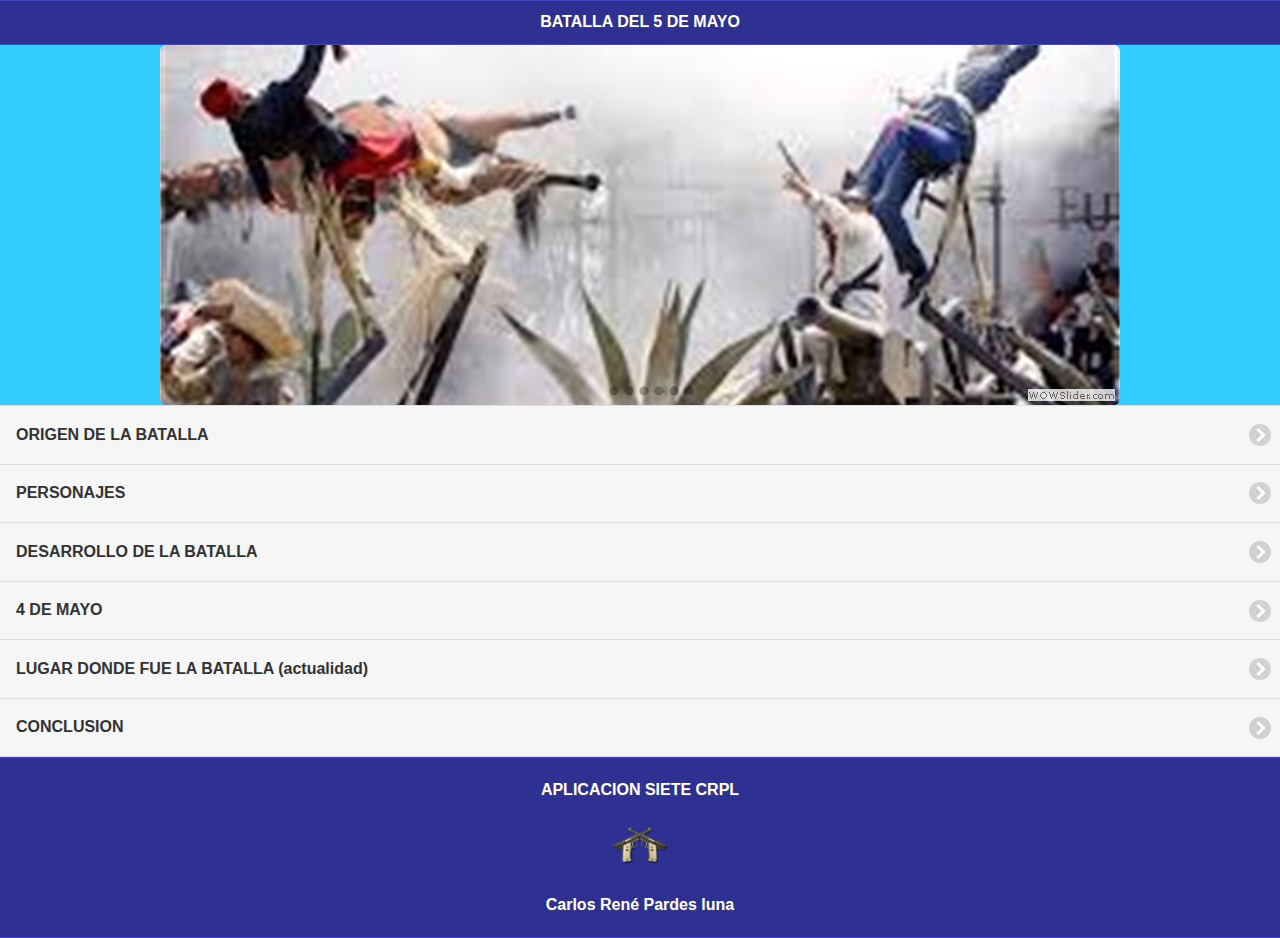
==== index.html @ 4c3b3a3d "aplicacion7" ====
<!doctype html>
<html>
<head>
<meta charset="utf-8">
<title>SEPTIMA APLICACION </title>
	<!-- Start WOWSlider.com HEAD section -->
	<link rel="stylesheet" type="text/css" href="visor/engine1/style.css" />
	<script type="text/javascript" src="visor/engine1/jquery.js"></script>
	<!-- End WOWSlider.com HEAD section -->
<!--grupo CSS-->
<link rel="stylesheet" href="css/theme5demayo.min.css" rel="stylesheet" type="text/css"/>
<link rel="stylesheet" href="css/jquery.mobile.icons-1.4.5.min.css"/>
<link rel="stylesheet" href="css/jquery.mobile.structure-1.4.5.min.css"/>
<style type="text/css">
</style>
<!--grupo JavaScript-->
<script src="js/jquery-1.11.2.min.js"></script>
<script src="js/jquery.mobile-1.4.5.min.js"></script>
<script src="js/acciones.js"></script>
<script src="acciones" type="text/javascript"></script>
<script type="text/javascript">

 
function MM_swapImgRestore() { //v3.0
  var i,x,a=document.MM_sr; for(i=0;a&&i<a.length&&(x=a[i])&&x.oSrc;i++) x.src=x.oSrc;
}
function MM_preloadImages() { //v3.0
  var d=document; if(d.images){ if(!d.MM_p) d.MM_p=new Array();
    var i,j=d.MM_p.length,a=MM_preloadImages.arguments; for(i=0; i<a.length; i++)
    if (a[i].indexOf("#")!=0){ d.MM_p[j]=new Image; d.MM_p[j++].src=a[i];}}
}

function MM_findObj(n, d) { //v4.01
  var p,i,x;  if(!d) d=document; if((p=n.indexOf("?"))>0&&parent.frames.length) {
    d=parent.frames[n.substring(p+1)].document; n=n.substring(0,p);}
  if(!(x=d[n])&&d.all) x=d.all[n]; for (i=0;!x&&i<d.forms.length;i++) x=d.forms[i][n];
  for(i=0;!x&&d.layers&&i<d.layers.length;i++) x=MM_findObj(n,d.layers[i].document);
  if(!x && d.getElementById) x=d.getElementById(n); return x;
}

function MM_swapImage() { //v3.0
  var i,j=0,x,a=MM_swapImage.arguments; document.MM_sr=new Array; for(i=0;i<(a.length-2);i+=3)
   if ((x=MM_findObj(a[i]))!=null){document.MM_sr[j++]=x; if(!x.oSrc) x.oSrc=x.src; x.src=a[i+2];}
}
</script>
</head>

<body onLoad="MM_preloadImages('imagenes/6.jpg','imagenes/1.jpg','imagenes/4mayo.jpg','imagenes/descarga (2).jpg')">



<div data-role="page" id="Principal" data-theme="a">
    <div data-role="header" data-add-back-btn="true" data-add-back-btn="Regresar" data-back-btn-theme="b">
    <h1>BATALLA DEL 5 DE MAYO </h1>
   </div>

<!--fgdfgdfgdfgdfghdfhgdfghdfgidhgdfgd-->
<!-- Start WOWSlider.com BODY section -->
	<div id="wowslider-container1">
	<div class="ws_images"><ul>
<li><img src="visor/data1/images/descarga_2.jpg" alt="descarga (2)" title="descarga (2)" id="wows1_0"/></li>
<li><img src="visor/data1/images/descarga_1.jpg" alt="descarga (1)" title="descarga (1)" id="wows1_1"/></li>
<li><img src="visor/data1/images/4may.jpg" alt="4may" title="4may" id="wows1_2"/></li>
<li><img src="visor/data1/images/4mayo.jpg" alt="4mayo" title="4mayo" id="wows1_3"/></li>
<li><img src="visor/data1/images/3.jpg" alt="3" title="3" id="wows1_4"/></li>
<li><img src="visor/data1/images/1.jpg" alt="1" title="1" id="wows1_5"/></li>
</ul></div>
<div class="ws_bullets"><div>
<a href="#" title="descarga (2)"><img src="visor/data1/tooltips/descarga_2.jpg" alt="descarga (2)"/>1</a>
<a href="#" title="descarga (1)"><img src="visor/data1/tooltips/descarga_1.jpg" alt="descarga (1)"/>2</a>
<a href="#" title="4may"><img src="visor/data1/tooltips/4may.jpg" alt="4may"/>3</a>
<a href="#" title="4mayo"><img src="visor/data1/tooltips/4mayo.jpg" alt="4mayo"/>4</a>
<a href="#" title="3"><img src="visor/data1/tooltips/3.jpg" alt="3"/>5</a>
<a href="#" title="1"><img src="visor/data1/tooltips/1.jpg" alt="1"/>6</a>
</div></div>
<span class="wsl"><a href="http://wowslider.com">HTML Code for Slideshow</a> by WOWSlider.com v4.8</span>
	<div class="ws_shadow"></div>
	</div>
	<script type="text/javascript" src="engine1/wowslider.js"></script>
	<script type="text/javascript" src="engine1/script.js"></script>
	<!-- End WOWSlider.com BODY section -->


<div>
   <ul data-role="listview" data-theme="b" class="ui-listview ui-group-theme-b">
   <li class="ui-first-child ui-last-child">
   <a href="#Pagina1" class="ui-btn ui-btn-icon-right ui-icon-carat-r">
   <h2>ORIGEN DE LA BATALLA </h2>
   </a>
   </li>
    <li class="ui-first-child ui-last-child">
   <a href="#Pagina2" class="ui-btn ui-btn-icon-right ui-icon-carat-r">
   <h2> PERSONAJES </h2>
   </a>
   </li>
     <li class="ui-first-child ui-last-child">
   <a href="#Pagina3" class="ui-btn ui-btn-icon-right ui-icon-carat-r">
   <h2> DESARROLLO DE LA BATALLA </h2>
   </a>
   </li>
   <li class="ui-first-child ui-last-child">
     <a href="#Pagina4" class="ui-btn ui-btn-icon-right ui-icon-carat-r">
     <h2>4 DE MAYO </h2>
     </a> 
      </li>   
   <li class="ui-first-child ui-last-child">
     <a href="#Pagina5" class="ui-btn ui-btn-icon-right ui-icon-carat-r">
     <h2>LUGAR DONDE FUE LA BATALLA (actualidad)</h2>
     </a> 
      </li>   
      <li class="ui-first-child ui-last-child">
     <a href="#Pagina6" class="ui-btn ui-btn-icon-right ui-icon-carat-r">
     <h2>CONCLUSION</h2>
     </a> 
      </li>   
   </ul>
  </div>
  <div data-role="footer" align="center" data-theme="a">
   <div>
   <h4> APLICACION SIETE CRPL</h4>
  <img src="res/android/mdpi.png" width="56" height="46">
   </div>
    <div>
    
    <h4>Carlos René Pardes luna</h4>
    </div>
    </div>
  </div>     
     <div data-role="page" id="Pagina1" data-add-back-btn="true" data-theme="a">
     <div data-role="header" data-add-back-btn="true" data-back-btn-text="Regresar" data-back-btn-theme="b">
     <h1>ORIGEN DE LA BATTALA </h1>
      </div>
       <div data-role="content" align="center">
       <div>
       <p>En 1862 las armadas de España, Inglaterra y Francia desembarcaron en Veracruz dispuestas a cobrar sus préstamos. Después de negociar con el representante de México España e Inglaterra se retiraron.</p>
       <p>Napoleón III, Emperador del Segundo Imperio Francés quería establecer una monarquía favorable para Francia, y asimismo, quería disolver el Gobierno Constitucional Mexicano.</p>
       <p>Las fuerzas francesas al mando del general Lorencez se componían de (7.000) siete mil soldados que salieron hacia la ciudad de México.</p>
       <p>El Presidente Juárez le dio la orden al General Ignacio Zaragoza de detener el avance de las fuerzas armadas francesas en los fuertes de Loreto y Guadalupe cerca de la ciudad de Puebla. Zaragoza contaba con sólo (2,000) dos mil hombres.</p>
       <p>El 5 de mayo de 1862, los cañones resonaron y los rifles dispararon y más de (1,000) mil soldados franceses cayeron muertos. Los mexicanos habían ganado la batalla, pero no la guerra. Sin embargo, esta fecha es la que simboliza el valor mexicano ante una armada tan formidable.</p>
       <p>Derrotadas en la batalla de Puebla, se refugiaron en Orizaba mientras esperaban refuerzos para proseguir la ofensiva. Mientras tanto, Luis Bonaparte, el ambicioso sobrino de Napoleón I, se alió con grupos de conservadores mexicanos para imponer un rey europeo en el país.</p>
       <p>Para junio de 1864, Maximiliano de Habsburgo y su esposa Carlota (austriacos) llegaron a la ciudad de México para tomar posesión del recién formado Imperio Mexicano y fueron coronados como el Emperador y la Emperatriz de México.</p>
       <p>Los republicanos, al mando de Benito Juárez, no aceptaron la intervención extranjera. Se refugiaron en el norte del país y les pidieron ayuda a los californianos y a otras sociedades mexicano-norteamericanas con financiamiento y voluntarios para la lucha.</p>
       <p>Estados Unidos al término de su guerra civil, presionó a Francia para que se retiraran. El retiro de las fuerzas francesas en 1867 fue obligado. Maximiliano, indefenso, tuvo que recurrir a sus antiguos aliados conservadores, los generales Miramón y Mejía, pero ya era demasiado tarde.</p>
       <p>Derrotados en Querétaro, fueron fusilados en el cerro de las Campanas.</p>
       <p><a href="#" onMouseOut="MM_swapImgRestore()" onMouseOver="MM_swapImage('Image11','','imagenes/6.jpg',1)"><img src="imagenes/2.jpg" width="161" height="90" id="Image11"></a></p>
       <a href="http://nenewsroom.com/resea-de-la-batalla-de-puebla-de-mayo-p1968-81.htm" > Dar clic aqui para mas informacion </a>
       </div>
       </div>
        <div data-role="footer" align="center" data-theme="a" data-position="fixed">
   <div>
   <h4> APLICACION SIETE CRPL</h4>
  <img src="res/android/mdpi.png" width="56" height="46">
       </div>
       </div>
       </div>
       
       <div data-role="page" id="Pagina2" data-add-back-btn="true" data-theme="a">
     <div data-role="header" data-add-back-btn="true" data-back-btn-text="Regresar" data-back-btn-theme="b">
     <h1>PERSONAJES</h1>
      </div>
       <div data-role="content" align="center">
       <div>
       
        <div data-role="main" class="ui-content">
   <div data-role="collapsible" data-content-theme="false">
     <h1> Ignacio Zaragoza </h1>
   <div>
      <p>Ignacio Zaragoza Seguin (24 de marzo de 1829-8 de septiembre de 1862) fue un militar mexicano reconocido como el héroe de la Batalla de Puebla, que tuvo lugar el 5 de mayo de 1862. Ignacio Zaragoza nació en el poblado de La Bahía del Espíritu Santo, en el estado de Coahuila y Texas, hoy Goliad. Fue el segundo hijo de Miguel Zaragoza Valdés, de Veracruz, y María de Jesús Seguin Martínez, de San Antonio de Béxar, esta última pariente de Juan José Erasmo Seguin. Cuando los rebeldes texanos, apoyados por los Estados Unidos de América, ganaron la Guerra de independencia de Texas, Miguel Zaragoza, que era soldado de infantería, se mudó con su familia desde la ciudad Presidio de La Bahía de Espíritu Santo (hoy Goliad, Texas), donde había nacido su hijo Ignacio, a la ciudad de Matamoros en 1834, y posteriormente, en 1844, a la ciudad de Monterrey, donde Ignacio entró al seminario, estudios que abandonó en 1846, convencido de que no tenía vocación sacerdotal.        </p>
      <p><img src="imagenes/Ignacio.png" width="92" height="102" alt="Ignacio Zaragoza"></p>

   <br>
   </div>
   <div></div>
   </div>
   </div>
   
    <div data-role="main" class="ui-content">
   <div data-role="collapsible" data-content-theme="false">
     <h1> Porfirio Diaz</h1>
   <div>
      <p> José de la Cruz Porfirio Díaz Mori Oaxaca de Juárez Oaxaca 15 de septiembre  de París ,Francia,2 de julio de 1915) fue un  militar mexicano,a que ejerció el cargo de presidente de México en siete ocasiones; la primera, del 24 de noviembre  de 1876 al 6 de diciembre de 1876(después del triunfo de la Revolución de Tuxtepec , ocupando el cargo de forma interina); y la segunda vez, del 17 de febrero 1877 al 5 de mayo de. Nuevamente, ocupó el cargo de forma interina del  5 de mayo 1877 al 30 de noviembre de 1880(después de haber sido elegido Presidente). Y posteriormente, desempeñó la presidencia durante los periodos: </p>
      <p>Antes de asumir la presidencia fue un militar destacado, quién brilló por su participación en la Segunda Intervención Francesa en México. Combatió en la Batalla de Puebla, el Sitio de Puebla, la  y en la Batalla de la Carbonera. Resaltaron sus acciones militares en el estado de Oaxaca, en donde organizó guerrillas contra los franceses. Porfirio Díaz, el 2 de abril de 1867, tomó Puebla, y el 15 de junio, recuperó para las tropas republicanas la Ciudad de México.</p>
      <p>Tomó armas contra el gobierno federal, en dos ocasiones, la primera contra Benito Juárez con el Plan de la Noria, y, posteriormente, contra , elaborando el . Tras el triunfo del segundo plan, Díaz asumió la presidencia.</p>
      <p><img src="imagenes/Porfirio.jpg" width="127" height="113" alt="Ignacio Zaragoza"></p>

   <br>
   </div>
   <div></div>
   </div>
   </div>
   
    <div data-role="main" class="ui-content">
   <div data-role="collapsible" data-content-theme="false">
     <h1>Benito Juárez   </h1>
     <div>
       <p>Benito Pablo Juárez García (San Pablo Guelatao,Oaxaca,21 de marzo de1806 – Ciudad de Mexico ,18 de julio de1872) fue un abogado  ypolitico mexicano, de origen indigena (de la etnia zapoteca), presidente de Mexico en varias ocasiones, del 18 de diciembre de 1857 al 18 de julio de 1872.Se le conoce como el «Benemérito de las Américas». Es célebre su frase: «Entre los individuos, como entre las naciones,"El respeto al derecho ajeno es la paz&quot;.</p>
       <p>Benito Juárez vivió una de las épocas más importantes y difíciles de Mexico, considerada por muchos historiadores como la consolidación de la nación como república. Juárez marcó un parteaguas en la historia nacional, y fue protagonista de primer nivel de esta época. Su biografía durante los años que ocupó la presidencia es una parte sobresaliente de la historia de México.</p>
      <p><img src="imagenes/Benito.png" width="94" height="107" alt="Ignacio Zaragoza"></p>

   <br>
 </div>
   <div></div>
   </div>
   </div>
   
    <div data-role="main" class="ui-content">
   <div data-role="collapsible" data-content-theme="false">
     <h1> Miguel Negrete   </h1>
     <div>
       <p> Miguel Negrete Novoa  (Tepeaca,Puebla,8 de mayo 1824-Ciudad de México,5 de enero  fue un  militar mexicano, participó durante las guerras civiles del siglo XIX, así como durante las intervenciones de Estados Unidos y Francia. Fue ministro de Guerra durante la presidencia de Benito Juárez.</p>
      <p><img src="imagenes/Miguel.jpg" width="104" height="131" alt="Ignacio Zaragoza"></p>

   <br>
 </div>
   <div></div>
   </div>
   </div>
   
 
       </div>
       </div>
        <div data-role="footer" align="center" data-theme="a" data-position="fixed">
   <div>
   <h4> APLICACION SIETE CRPL</h4>
  <img src="res/android/mdpi.png" width="56" height="46">
       </div>
       </div>
       </div>
       
<div data-role="page" id="Pagina3" data-add-back-btn="true" data-theme="a">
     <div data-role="header" data-add-back-btn="true" data-back-btn-text="Regresar" data-back-btn-theme="b">
     <h1> DESARROLLO DE LA BATALLA </h1>
      </div>
       <div data-role="content" align="center">
       <div>
     <p>El 5 de Mayo se conmemora la Batalla de Puebla. Fue la primera vez que el Ejército Mexicano pudo derrotar a una potencia extranjera que estaba mejor preparada. La batalla tuvo lugar en ciudad de Puebla de Zaragoza el 5 de mayo de 1862, entre los ejércitos de México y Francia.</p>
     <p>A consecuencia de la Guerra de Reforma (1857 al 1962), México estaba  financieramente en ruinas, por lo que el Gobierno conservador decidió solicitar préstamos en efectivo a banqueros europeos, a cambio de bonos públicos para solventar los gastos del conflicto armado.</p>
     <p>El presidente Benito Juárez declaró el 17 de julio de 1861, una moratoria de dos años en el pago de deudas a prestamistas extranjeros. Posteriormente, en octubre de ese mismo año, Francia, Inglaterra y España acordaron intervenir la República para exigir el pago de sus deudas.</p>
     <a href="imagenes/4.jpg" onMouseOut="MM_swapImgRestore()" onMouseOver="MM_swapImage('Image11','','imagenes/1.jpg',1)"><img src="imagenes/5.jpg" width="126" height="98" id="Image"></a><br>
</p>
    </div>
   <div>
   </div>
   </div>
   </div>
   
 
       </div>
       </div>
       <div data-role="footer" align="center" data-theme="a" data-position="fixed">
   <div>
   <h4> APLICACION SIETE CRPL</h4>
  <img src="res/android/mdpi.png" width="56" height="46">
       </div>
       </div>
       </div>
      
          <div data-role="page" id="Pagina4" data-add-back-btn="true" data-theme="a">
     <div data-role="header" data-add-back-btn="true" data-back-btn-text="Regresar" data-back-btn-theme="b">
     <h1> 4 DE MAYO </h1>
      </div>
       <div data-role="content" align="center">
       <div>
       <p>La <strong>Batalla de Atlixco</strong> tuvo lugar el 4 de mayo de 1862  en las inmediaciones de laHacienda de las Traperas en Atlixco en el estado de Puebla,México, entre elementos del ejército mexicano de la república, al mando de los generales  y Tomás O'Horan contra las tropas al servicio del Segundo Imperio Mexicano comandadas por el general José María Cobos y de Leonardo Márquez, compuesta de soldados conservadores mexicanos en apoyo de envío de refuerzos para llevar a cabo la Batalla de Puebla, durante la Segunda Intervención Francesa en México.</p>
       <p>Esta batalla culminó con una victoria republicana y debido a esto el grupo conservador de Márquez no pudo lograr su objetivo de auxiliar a las tropas francesas del Conde de Lorencez en la batalla de Puebla</p>
       <p><a href="#" onMouseOut="MM_swapImgRestore()" onMouseOver="MM_swapImage('Image10','','imagenes/4mayo.jpg',1)"><img src="imagenes/4may.jpg" width="133" height="98" id="Image10"></a></p>

       </div>
       </div>
       <div data-role="footer" align="center" data-theme="a" data-position="fixed">
   <div>
   <h4> APLICACION SIETE CRPL</h4>
  <img src="res/android/mdpi.png" width="56" height="46">
       </div>
       </div>
       </div>
       
<div data-role="page" id="Pagina5" data-add-back-btn="true" data-theme="a">
     <div data-role="header" data-add-back-btn="true" data-back-btn-text="Regresar" data-back-btn-theme="b">
     <h1>LUGAR DONDE FUE LA BATALLA(actualidad)</h1>
      </div>
       <div data-role="content" align="center">
       <div>
     <p>El Museo de la No Intervención "Fuerte de Loreto"> fue inaugurado en 1972 en una fortaleza construida en el siglo XVIII y sede de la batalla del 5 de mayo de 1862 entre los ejércitos mexicano y francés. El recinto se ha destacado por difundir el nacionalismo, la identidad y el orgullo mexicanos. <br>
       <br>
       El recorrido se inicia con una vista del área de banderas, antes de ingresar a las salas históricas, con temas como la Reforma, los antecedentes de la invasión francesa, la intervención, los ejércitos participantes en esa guerra y el general Ignacio Zaragoza, que comandó a las tropas mexicanas. <br>
       <br>
       En otra sala se explican hechos relacionados con la batalla de Puebla, en especial en la zona de los fuertes. El recorrido histórico continúa en la sala del imperio y la oposición juarista a éste; la llegada de Juárez al poder, la restauración de la República y la conformación de la nación. <br>
       <br>
       El acervo se compone de objetos históricos del siglo XIX, como armas, banderas, documentos, óleos, artículos personales y vestimenta militar, que abarcan desde la consumación de la Independencia hasta la restauración de la República. No se deben pasar por alto las cartas del presidente Benito Juárez al general Ignacio Zaragoza, previas y posteriores a la famosa batalla, así como las pinturas de los generales que participaron en la misma y las estrategias militares empleadas en la derrota del ejército francés.<br>
       <img src="imagenes/fuerte.jpg" width="137" height="90"></p>
     <p><img src="imagenes/fuertesde.jpg" width="145" height="97"><br>
     </p>
     <br>
     <p><br>
     </p>
       </div>
       </div>
        <div data-role="footer" align="center" data-theme="a" data-position="fixed">
   <div>
   <h4> APLICACION SIETE CRPL</h4>
  <img src="res/android/mdpi.png" width="56" height="46">
       </div>
       </div>
       </div>
          
        <div data-role="page" id="Pagina6" data-add-back-btn="true" data-theme="a">
     <div data-role="header" data-add-back-btn="true" data-back-btn-text="Regresar" data-back-btn-theme="b">
     <h1>CONCLUSION </h1>
      </div>
       <div data-role="content" align="center">
       <div>
       <p>Casi un mes después, el 15 de julio, el presidente Benito Juárez regresó a la capital, y los mexicanos finalmente tomaron su país de nuevo. Como el historiador mexicano famoso y filósofo, Justo Sierra, dijo que desde un punto de vista puramente militar, la batalla no es gran cosa. Sin embargo, escribió Sierra, &ldquo;sus resultados morales y políticos eran inconmensurables. La nación entera estaba encantado con entusiasmo. Sin duda, ningún mexicano, cualquiera que sea su partido, fue abatido por la victoria.&rdquo;.       En cuanto a la lucha de siete años de México para recuperar su soberanía, Sierra escribió: &ldquo;México redimió su independencia … y ganó para sí un lugar seguro en la historia.&rdquo;</p>
  
<iframe width="560" height="315" src="https://www.youtube.com/embed/Aq30NfM-Nkc" frameborder="0" allowfullscreen></iframe>
       </div>
       </div>
       <div data-role="footer" align="center" data-theme="a" data-position="fixed">
   <div>
   <h4> APLICACION SIETE CRPL</h4>
  <img src="res/android/mdpi.png" width="56" height="46">
       </div>
       </div>
       </div>
       
       
</body>
</html>
---- visor/engine1/style.css ----
/*
 *	generated by WOW Slider 4.8
 *	template Fresh
 */
@import url(http://fonts.googleapis.com/css?family=Open+Sans&subset=latin,cyrillic,latin-ext);
#wowslider-container1 { 
	zoom: 1; 
	position: relative; 
	max-width:960px;
	margin:0px auto 0px;
	z-index:90;
	border:none;
	text-align:left; /* reset align=center */
}
* html #wowslider-container1{ width:960px }
#wowslider-container1 .ws_images ul{
	position:relative;
	width: 10000%; 
	height:auto;
	left:0;
	list-style:none;
	margin:0;
	padding:0;
	border-spacing:0;
	overflow: visible;
	/*table-layout:fixed;*/
}
#wowslider-container1 .ws_images ul li{
	width:1%;
	line-height:0; /*opera*/
	float:left;
	font-size:0;
	padding:0 0 0 0 !important;
	margin:0 0 0 0 !important;
}

#wowslider-container1 .ws_images{
	position: relative;
	left:0;
	top:0;
	width:100%;
	height:100%;
	overflow:hidden;
}
#wowslider-container1 .ws_images a{
	width:100%;
	display:block;
	color:transparent;
}
#wowslider-container1 img{
	max-width: none !important;
}
#wowslider-container1 .ws_images img{
	width:100%;
	border:none 0;
	max-width: none;
	padding:0;
}
#wowslider-container1 a{ 
	text-decoration: none; 
	outline: none; 
	border: none; 
}

#wowslider-container1  .ws_bullets { 
	font-size: 0px; 
	float: left;
	position:absolute;
	z-index:70;
}
#wowslider-container1  .ws_bullets div{
	position:relative;
	float:left;
}
#wowslider-container1  .wsl{
	display:none;
}
#wowslider-container1 sound, 
#wowslider-container1 object{
	position:absolute;
}


#wowslider-container1  .ws_bullets { 
	padding: 9px; 
}
#wowslider-container1 .ws_bullets a { 
	width:10px;
	height:10px;
	background: url(./bullet.png) left top;
	float: left; 
	text-indent: -4000px; 
	position:relative;
	margin-left:5px;
	color:transparent;
}
#wowslider-container1 .ws_bullets a:hover, #wowslider-container1 .ws_bullets a.ws_selbull{
	background-position: 0 100%;
}
#wowslider-container1 a.ws_next, #wowslider-container1 a.ws_prev {
	position:absolute;
	display:none;
	top:50%;
	margin-top:-13px;
	z-index:60;
	height: 27px;
	width: 27px;
	background-image: url(./arrows.png);
}
#wowslider-container1 a.ws_next{
	background-position: 100% 0;
	right:10px;
}
#wowslider-container1 a.ws_prev {
	background-position: 0 0; 
	left:10px;
}
* html #wowslider-container1 a.ws_next,* html #wowslider-container1 a.ws_prev{display:block}
#wowslider-container1:hover a.ws_next, #wowslider-container1:hover a.ws_prev {display:block}

/*playpause*/
#wowslider-container1 .ws_playpause {
	display:none;
    width: 27px;
    height: 27px;
    position: absolute;
    top: 50%;
    left: 50%;
    margin-left: -13px;
    margin-top: -13px;
    z-index: 59;
}

#wowslider-container1:hover .ws_playpause {
	display:block;
}

#wowslider-container1 .ws_pause {
    background-image: url(./pause.png);
}

#wowslider-container1 .ws_play {
    background-image: url(./play.png);
}

#wowslider-container1 .ws_pause:hover, #wowslider-container1 .ws_play:hover {
    background-position: 100% 100% !important;
}/* bottom center */
#wowslider-container1  .ws_bullets {
    bottom: 0px;
	left:50%;
}
#wowslider-container1  .ws_bullets div{
	left:-50%;
}
#wowslider-container1 .ws-title{
	position:absolute;
	display:block;
	bottom: 15px;
	left: 10px;
	margin: 9px;
	margin-right: 10px; 
	padding:8px 10px;
	background:#559674;
	color:#FFFFFF;
	z-index: 50;
	font-family:'Open Sans',Arial,Helvetica,sans-serif;
	font-size: 20px;
	line-height: 22px;
	font-weight: bold;
}
#wowslider-container1 .ws-title div{
	padding-top:5px;
	font-size: 14px;
	line-height: 16px;
	font-weight: normal;
}
#wowslider-container1 .ws_images ul{
	animation: wsBasic 24s infinite;
	-moz-animation: wsBasic 24s infinite;
	-webkit-animation: wsBasic 24s infinite;
}
@keyframes wsBasic{0%{left:-0%} 8.33%{left:-0%} 16.67%{left:-100%} 25%{left:-100%} 33.33%{left:-200%} 41.67%{left:-200%} 50%{left:-300%} 58.33%{left:-300%} 66.67%{left:-400%} 75%{left:-400%} 83.33%{left:-500%} 91.67%{left:-500%} }
@-moz-keyframes wsBasic{0%{left:-0%} 8.33%{left:-0%} 16.67%{left:-100%} 25%{left:-100%} 33.33%{left:-200%} 41.67%{left:-200%} 50%{left:-300%} 58.33%{left:-300%} 66.67%{left:-400%} 75%{left:-400%} 83.33%{left:-500%} 91.67%{left:-500%} }
@-webkit-keyframes wsBasic{0%{left:-0%} 8.33%{left:-0%} 16.67%{left:-100%} 25%{left:-100%} 33.33%{left:-200%} 41.67%{left:-200%} 50%{left:-300%} 58.33%{left:-300%} 66.67%{left:-400%} 75%{left:-400%} 83.33%{left:-500%} 91.67%{left:-500%} }

#wowslider-container1 .ws_images img, #wowslider-container1 .ws_effect img, #wowslider-container1 .ws_effect>* {
    border-radius: 6px; 
	-moz-border-radius:6px;
	-webkit-border-radius:6px;
}
#wowslider-container1 .ws_bullets  a img{
	text-indent:0;
	display:block;
	bottom:20px;
	left:-64px;
	visibility:hidden;
	position:absolute;
    border: 4px solid #FFF;
	border-radius:6px;
	-moz-border-radius:6px;
	-webkit-border-radius:6px;
	max-width:none;
}
#wowslider-container1 .ws_bullets a:hover img{
	visibility:visible;
}

#wowslider-container1 .ws_bulframe div div{
	height:48px;
	overflow:visible;
	position:relative;
}
#wowslider-container1 .ws_bulframe div {
	left:0;
	overflow:hidden;
	position:relative;
	width:128px;
	background-color:#FFF;
}
#wowslider-container1  .ws_bullets .ws_bulframe{
	display:none;
	bottom:18px;
	overflow:visible;
	position:absolute;
	cursor:pointer;
    border: 4px solid #FFF;
	border-radius:6px;
	-moz-border-radius:6px;
	-webkit-border-radius:6px;
}
#wowslider-container1 .ws_bulframe span{
	display:block;
	position:absolute;
	bottom:-10px;
	margin-left:-6px;
	left:64px;
	background:url(./triangle.png);
	width:15px;
	height:6px;
}
---- css/theme5demayo.min.css ----
/*!
* jQuery Mobile 1.4.5
* Git HEAD hash: 68e55e78b292634d3991c795f06f5e37a512decc <> Date: Fri Oct 31 2014 17:33:30 UTC
* http://jquerymobile.com
*
* Copyright 2010, 2014 jQuery Foundation, Inc. and othercontributors
* Released under the MIT license.
* http://jquery.org/license
*
*/


/* Globals */
/* Font
-----------------------------------------------------------------------------------------------------------*/
html {
	font-size: 100%;
}
body,
input,
select,
textarea,
button,
.ui-btn {
	font-size: 1em;
	line-height: 1.3;
	 font-family: sans-serif /*{global-font-family}*/;
}
legend,
.ui-input-text input,
.ui-input-search input {
	color: inherit;
	text-shadow: inherit;
}
/* Form labels (overrides font-weight bold in bars, and mini font-size) */
.ui-mobile label,
div.ui-controlgroup-label {
	font-weight: normal;
	font-size: 16px;
}
/* Separators
-----------------------------------------------------------------------------------------------------------*/
/* Field contain separator (< 28em) */
.ui-field-contain {
	border-bottom-color: #828282;
	border-bottom-color: rgba(0,0,0,.15);
	border-bottom-width: 1px;
	border-bottom-style: solid;
}
/* Table opt-in classes: strokes between each row, and alternating row stripes */
/* Classes table-stroke and table-stripe are deprecated in 1.4. */
.table-stroke thead th,
.table-stripe thead th,
.table-stripe tbody tr:last-child {
	border-bottom: 1px solid #d6d6d6; /* non-RGBA fallback */
	border-bottom: 1px solid rgba(0,0,0,.1);
}
.table-stroke tbody th,
.table-stroke tbody td {
	border-bottom: 1px solid #e6e6e6; /* non-RGBA fallback  */
	border-bottom: 1px solid rgba(0,0,0,.05);
}
.table-stripe.table-stroke tbody tr:last-child th,
.table-stripe.table-stroke tbody tr:last-child td {
	border-bottom: 0;
}
.table-stripe tbody tr:nth-child(odd) td,
.table-stripe tbody tr:nth-child(odd) th {
	background-color: #eeeeee; /* non-RGBA fallback  */
	background-color: rgba(0,0,0,.04);
}
/* Buttons
-----------------------------------------------------------------------------------------------------------*/
.ui-btn,
label.ui-btn {
	font-weight: bold;
	border-width: 1px;
	border-style: solid;
}
.ui-btn {
	text-decoration: none !important;
}
.ui-btn-active {
	cursor: pointer;
}
/* Corner rounding
-----------------------------------------------------------------------------------------------------------*/
/* Class ui-btn-corner-all deprecated in 1.4 */
.ui-corner-all {
	-webkit-border-radius: .6em /*{global-radii-blocks}*/;
	border-radius: .6em /*{global-radii-blocks}*/;
}
/* Buttons */
.ui-btn-corner-all,
.ui-btn.ui-corner-all,
/* Slider track */
.ui-slider-track.ui-corner-all,
/* Flipswitch */
.ui-flipswitch.ui-corner-all,
/* Count bubble */
.ui-li-count {
	-webkit-border-radius: .3125em /*{global-radii-buttons}*/;
	border-radius: .3125em /*{global-radii-buttons}*/;
}
/* Icon-only buttons */
.ui-btn-icon-notext.ui-btn-corner-all,
.ui-btn-icon-notext.ui-corner-all {
	-webkit-border-radius: 1em;
	border-radius: 1em;
}
/* Radius clip workaround for cleaning up corner trapping */
.ui-btn-corner-all,
.ui-corner-all {
	-webkit-background-clip: padding;
	background-clip: padding-box;
}
/* Popup arrow */
.ui-popup.ui-corner-all > .ui-popup-arrow-guide {
	left: .6em /*{global-radii-blocks}*/;
	right: .6em /*{global-radii-blocks}*/;
	top: .6em /*{global-radii-blocks}*/;
	bottom: .6em /*{global-radii-blocks}*/;
}
/* Shadow
-----------------------------------------------------------------------------------------------------------*/
.ui-shadow {
	-webkit-box-shadow: 0 1px 3px /*{global-box-shadow-size}*/ rgba(0,0,0,.2) /*{global-box-shadow-color}*/;
	-moz-box-shadow: 0 1px 3px /*{global-box-shadow-size}*/ rgba(0,0,0,.2) /*{global-box-shadow-color}*/;
	box-shadow: 0 1px 3px /*{global-box-shadow-size}*/ rgba(0,0,0,.2) /*{global-box-shadow-color}*/;
}
.ui-shadow-inset {
	-webkit-box-shadow: inset 0 1px 3px /*{global-box-shadow-size}*/ rgba(0,0,0,.2) /*{global-box-shadow-color}*/;
	-moz-box-shadow: inset 0 1px 3px /*{global-box-shadow-size}*/ rgba(0,0,0,.2) /*{global-box-shadow-color}*/;
	box-shadow: inset 0 1px 3px /*{global-box-shadow-size}*/ rgba(0,0,0,.2) /*{global-box-shadow-color}*/;
}
.ui-overlay-shadow {
	-webkit-box-shadow: 0 0 12px 		rgba(0,0,0,.6);
	-moz-box-shadow: 0 0 12px 			rgba(0,0,0,.6);
	box-shadow: 0 0 12px 				rgba(0,0,0,.6);
}
/* Icons
-----------------------------------------------------------------------------------------------------------*/
.ui-btn-icon-left:after,
.ui-btn-icon-right:after,
.ui-btn-icon-top:after,
.ui-btn-icon-bottom:after,
.ui-btn-icon-notext:after {
	background-color: #666666 /*{global-icon-color}*/;
	background-color: rgba(0,0,0,.15) /*{global-icon-disc}*/;
	background-position: center center;
	background-repeat: no-repeat;
	-webkit-border-radius: 1em;
	border-radius: 1em;
}
/* Alt icons */
.ui-alt-icon.ui-btn:after,
.ui-alt-icon .ui-btn:after,
html .ui-alt-icon.ui-checkbox-off:after,
html .ui-alt-icon.ui-radio-off:after,
html .ui-alt-icon .ui-checkbox-off:after,
html .ui-alt-icon .ui-radio-off:after {
	background-color: #666666 /*{global-icon-color}*/;
	background-color: rgba(0,0,0,.15) /*{global-icon-disc}*/;
}
/* No disc */
.ui-nodisc-icon.ui-btn:after,
.ui-nodisc-icon .ui-btn:after {
	background-color: transparent;
}
/* Icon shadow */
.ui-shadow-icon.ui-btn:after,
.ui-shadow-icon .ui-btn:after {
	-webkit-box-shadow: 0 1px 0 rgba(255,255,255,.3) /*{global-icon-shadow}*/;
	-moz-box-shadow: 0 1px 0 rgba(255,255,255,.3) /*{global-icon-shadow}*/;
	box-shadow: 0 1px 0 rgba(255,255,255,.3) /*{global-icon-shadow}*/;
}
/* Checkbox and radio */
.ui-btn.ui-checkbox-off:after,
.ui-btn.ui-checkbox-on:after,
.ui-btn.ui-radio-off:after,
.ui-btn.ui-radio-on:after {
	display: block;
	width: 18px;
	height: 18px;
	margin: -9px 2px 0 2px;
}
.ui-checkbox-off:after,
.ui-btn.ui-radio-off:after {
	filter: Alpha(Opacity=30);
	opacity: .3;
}
.ui-btn.ui-checkbox-off:after,
.ui-btn.ui-checkbox-on:after {
	-webkit-border-radius: .1875em;
	border-radius: .1875em;
}
.ui-btn.ui-checkbox-off:after {
	background-color: #666;
	background-color: rgba(0,0,0,.3);
}
.ui-radio .ui-btn.ui-radio-on:after {
	background-image: none;
	background-color: #fff;
	width: 8px;
	height: 8px;
	border-width: 5px;
	border-style: solid; 
}
.ui-alt-icon.ui-btn.ui-radio-on:after,
.ui-alt-icon .ui-btn.ui-radio-on:after {
	background-color: #000;
}
/* Loader */
.ui-icon-loading {
	background: url("images/ajax-loader.gif");
	background-size: 2.875em 2.875em;
}.ui-bar-a,.ui-page-theme-a .ui-bar-inherit,html .ui-bar-a .ui-bar-inherit,html .ui-body-a .ui-bar-inherit,html body .ui-group-theme-a .ui-bar-inherit{background-color:#2e3192 ;border-color:#4044cc ;color:#ffffff ;text-shadow:0  1px  0  #444444 ;font-weight:bold;}.ui-bar-a{border-width:1px;border-style:solid;}.ui-overlay-a,.ui-page-theme-a,.ui-page-theme-a .ui-panel-wrapper{background-color:#33ccff ;border-color:#33ccff ;color:#000000 ;text-shadow:0  1px  0  #eeeeee ;}.ui-body-a,.ui-page-theme-a .ui-body-inherit,html .ui-bar-a .ui-body-inherit,html .ui-body-a .ui-body-inherit,html body .ui-group-theme-a .ui-body-inherit,html .ui-panel-page-container-a{background-color:#ffffff ;border-color:#dddddd ;color:#333333 ;text-shadow:0  1px  0  #f3f3f3 ;}.ui-body-a{border-width:1px;border-style:solid;}.ui-page-theme-a a,html .ui-bar-a a,html .ui-body-a a,html body .ui-group-theme-a a{color:#3388cc ;font-weight:bold;}.ui-page-theme-a a:visited,html .ui-bar-a a:visited,html .ui-body-a a:visited,html body .ui-group-theme-a a:visited{   color:#3388cc ;}.ui-page-theme-a a:hover,html .ui-bar-a a:hover,html .ui-body-a a:hover,html body .ui-group-theme-a a:hover{color:#005599 ;}.ui-page-theme-a a:active,html .ui-bar-a a:active,html .ui-body-a a:active,html body .ui-group-theme-a a:active{color:#005599 ;}.ui-page-theme-a .ui-btn,html .ui-bar-a .ui-btn,html .ui-body-a .ui-btn,html body .ui-group-theme-a .ui-btn,html head + body .ui-btn.ui-btn-a,.ui-page-theme-a .ui-btn:visited,html .ui-bar-a .ui-btn:visited,html .ui-body-a .ui-btn:visited,html body .ui-group-theme-a .ui-btn:visited,html head + body .ui-btn.ui-btn-a:visited{background-color:#f6f6f6 ;border-color:#dddddd ;color:#333333 ;text-shadow:0  1px  0  #f3f3f3 ;}.ui-page-theme-a .ui-btn:hover,html .ui-bar-a .ui-btn:hover,html .ui-body-a .ui-btn:hover,html body .ui-group-theme-a .ui-btn:hover,html head + body .ui-btn.ui-btn-a:hover{background-color:#ededed ;border-color:#dddddd ;color:#333333 ;text-shadow:0  1px  0  #f3f3f3 ;}.ui-page-theme-a .ui-btn:active,html .ui-bar-a .ui-btn:active,html .ui-body-a .ui-btn:active,html body .ui-group-theme-a .ui-btn:active,html head + body .ui-btn.ui-btn-a:active{background-color:#e8e8e8 ;border-color:#dddddd ;color:#333333 ;text-shadow:0  1px  0  #f3f3f3 ;}.ui-page-theme-a .ui-btn.ui-btn-active,html .ui-bar-a .ui-btn.ui-btn-active,html .ui-body-a .ui-btn.ui-btn-active,html body .ui-group-theme-a .ui-btn.ui-btn-active,html head + body .ui-btn.ui-btn-a.ui-btn-active,.ui-page-theme-a .ui-checkbox-on:after,html .ui-bar-a .ui-checkbox-on:after,html .ui-body-a .ui-checkbox-on:after,html body .ui-group-theme-a .ui-checkbox-on:after,.ui-btn.ui-checkbox-on.ui-btn-a:after,.ui-page-theme-a .ui-flipswitch-active,html .ui-bar-a .ui-flipswitch-active,html .ui-body-a .ui-flipswitch-active,html body .ui-group-theme-a .ui-flipswitch-active,html body .ui-flipswitch.ui-bar-a.ui-flipswitch-active,.ui-page-theme-a .ui-slider-track .ui-btn-active,html .ui-bar-a .ui-slider-track .ui-btn-active,html .ui-body-a .ui-slider-track .ui-btn-active,html body .ui-group-theme-a .ui-slider-track .ui-btn-active,html body div.ui-slider-track.ui-body-a .ui-btn-active{background-color:#3388cc ;border-color:#3388cc ;color:#ffffff ;text-shadow:0  1px  0  #005599 ;}.ui-page-theme-a .ui-radio-on:after,html .ui-bar-a .ui-radio-on:after,html .ui-body-a .ui-radio-on:after,html body .ui-group-theme-a .ui-radio-on:after,.ui-btn.ui-radio-on.ui-btn-a:after{border-color:#3388cc ;}.ui-page-theme-a .ui-btn:focus,html .ui-bar-a .ui-btn:focus,html .ui-body-a .ui-btn:focus,html body .ui-group-theme-a .ui-btn:focus,html head + body .ui-btn.ui-btn-a:focus,.ui-page-theme-a .ui-focus,html .ui-bar-a .ui-focus,html .ui-body-a .ui-focus,html body .ui-group-theme-a .ui-focus,html head + body .ui-btn-a.ui-focus,html head + body .ui-body-a.ui-focus{-webkit-box-shadow:0 0 12px #3388cc ;-moz-box-shadow:0 0 12px #3388cc ;box-shadow:0 0 12px #3388cc ;}.ui-bar-b,.ui-page-theme-b .ui-bar-inherit,html .ui-bar-b .ui-bar-inherit,html .ui-body-b .ui-bar-inherit,html body .ui-group-theme-b .ui-bar-inherit{background-color:#c1272d ;border-color:#6a1518 ;color:#ffffff ;text-shadow:0  1px  0  #444444 ;font-weight:bold;}.ui-bar-b{border-width:1px;border-style:solid;}.ui-overlay-b,.ui-page-theme-b,.ui-page-theme-b .ui-panel-wrapper{background-color:#ed1c24 ;border-color:#ed1c24 ;color:#ffffff ;text-shadow:0  1px  0  #444444 ;}.ui-body-b,.ui-page-theme-b .ui-body-inherit,html .ui-bar-b .ui-body-inherit,html .ui-body-b .ui-body-inherit,html body .ui-group-theme-b .ui-body-inherit,html .ui-panel-page-container-b{background-color:#ffffff ;border-color:#dddddd ;color:#333333 ;text-shadow:0  1px  0  #f3f3f3 ;}.ui-body-b{border-width:1px;border-style:solid;}.ui-page-theme-b a,html .ui-bar-b a,html .ui-body-b a,html body .ui-group-theme-b a{color:#3388cc ;font-weight:bold;}.ui-page-theme-b a:visited,html .ui-bar-b a:visited,html .ui-body-b a:visited,html body .ui-group-theme-b a:visited{   color:#3388cc ;}.ui-page-theme-b a:hover,html .ui-bar-b a:hover,html .ui-body-b a:hover,html body .ui-group-theme-b a:hover{color:#005599 ;}.ui-page-theme-b a:active,html .ui-bar-b a:active,html .ui-body-b a:active,html body .ui-group-theme-b a:active{color:#005599 ;}.ui-page-theme-b .ui-btn,html .ui-bar-b .ui-btn,html .ui-body-b .ui-btn,html body .ui-group-theme-b .ui-btn,html head + body .ui-btn.ui-btn-b,.ui-page-theme-b .ui-btn:visited,html .ui-bar-b .ui-btn:visited,html .ui-body-b .ui-btn:visited,html body .ui-group-theme-b .ui-btn:visited,html head + body .ui-btn.ui-btn-b:visited{background-color:#f6f6f6 ;border-color:#dddddd ;color:#333333 ;text-shadow:0  1px  0  #f3f3f3 ;}.ui-page-theme-b .ui-btn:hover,html .ui-bar-b .ui-btn:hover,html .ui-body-b .ui-btn:hover,html body .ui-group-theme-b .ui-btn:hover,html head + body .ui-btn.ui-btn-b:hover{background-color:#ededed ;border-color:#dddddd ;color:#333333 ;text-shadow:0  1px  0  #f3f3f3 ;}.ui-page-theme-b .ui-btn:active,html .ui-bar-b .ui-btn:active,html .ui-body-b .ui-btn:active,html body .ui-group-theme-b .ui-btn:active,html head + body .ui-btn.ui-btn-b:active{background-color:#e8e8e8 ;border-color:#dddddd ;color:#333333 ;text-shadow:0  1px  0  #f3f3f3 ;}.ui-page-theme-b .ui-btn.ui-btn-active,html .ui-bar-b .ui-btn.ui-btn-active,html .ui-body-b .ui-btn.ui-btn-active,html body .ui-group-theme-b .ui-btn.ui-btn-active,html head + body .ui-btn.ui-btn-b.ui-btn-active,.ui-page-theme-b .ui-checkbox-on:after,html .ui-bar-b .ui-checkbox-on:after,html .ui-body-b .ui-checkbox-on:after,html body .ui-group-theme-b .ui-checkbox-on:after,.ui-btn.ui-checkbox-on.ui-btn-b:after,.ui-page-theme-b .ui-flipswitch-active,html .ui-bar-b .ui-flipswitch-active,html .ui-body-b .ui-flipswitch-active,html body .ui-group-theme-b .ui-flipswitch-active,html body .ui-flipswitch.ui-bar-b.ui-flipswitch-active,.ui-page-theme-b .ui-slider-track .ui-btn-active,html .ui-bar-b .ui-slider-track .ui-btn-active,html .ui-body-b .ui-slider-track .ui-btn-active,html body .ui-group-theme-b .ui-slider-track .ui-btn-active,html body div.ui-slider-track.ui-body-b .ui-btn-active{background-color:#3388cc ;border-color:#3388cc ;color:#ffffff ;text-shadow:0  1px  0  #005599 ;}.ui-page-theme-b .ui-radio-on:after,html .ui-bar-b .ui-radio-on:after,html .ui-body-b .ui-radio-on:after,html body .ui-group-theme-b .ui-radio-on:after,.ui-btn.ui-radio-on.ui-btn-b:after{border-color:#3388cc ;}.ui-page-theme-b .ui-btn:focus,html .ui-bar-b .ui-btn:focus,html .ui-body-b .ui-btn:focus,html body .ui-group-theme-b .ui-btn:focus,html head + body .ui-btn.ui-btn-b:focus,.ui-page-theme-b .ui-focus,html .ui-bar-b .ui-focus,html .ui-body-b .ui-focus,html body .ui-group-theme-b .ui-focus,html head + body .ui-btn-b.ui-focus,html head + body .ui-body-b.ui-focus{-webkit-box-shadow:0 0 12px #3388cc ;-moz-box-shadow:0 0 12px #3388cc ;box-shadow:0 0 12px #3388cc ;}.ui-bar-c,.ui-page-theme-c .ui-bar-inherit,html .ui-bar-c .ui-bar-inherit,html .ui-body-c .ui-bar-inherit,html body .ui-group-theme-c .ui-bar-inherit{background-color:#e9e9e9 ;border-color:#dddddd ;color:#333333 ;text-shadow:0  1px  0  #eeeeee ;font-weight:bold;}.ui-bar-c{border-width:1px;border-style:solid;}.ui-overlay-c,.ui-page-theme-c,.ui-page-theme-c .ui-panel-wrapper{background-color:#f9f9f9 ;border-color:#bbbbbb ;color:#333333 ;text-shadow:0  1px  0  #f3f3f3 ;}.ui-body-c,.ui-page-theme-c .ui-body-inherit,html .ui-bar-c .ui-body-inherit,html .ui-body-c .ui-body-inherit,html body .ui-group-theme-c .ui-body-inherit,html .ui-panel-page-container-c{background-color:#ffffff ;border-color:#dddddd ;color:#333333 ;text-shadow:0  1px  0  #f3f3f3 ;}.ui-body-c{border-width:1px;border-style:solid;}.ui-page-theme-c a,html .ui-bar-c a,html .ui-body-c a,html body .ui-group-theme-c a{color:#3388cc ;font-weight:bold;}.ui-page-theme-c a:visited,html .ui-bar-c a:visited,html .ui-body-c a:visited,html body .ui-group-theme-c a:visited{   color:#3388cc ;}.ui-page-theme-c a:hover,html .ui-bar-c a:hover,html .ui-body-c a:hover,html body .ui-group-theme-c a:hover{color:#005599 ;}.ui-page-theme-c a:active,html .ui-bar-c a:active,html .ui-body-c a:active,html body .ui-group-theme-c a:active{color:#005599 ;}.ui-page-theme-c .ui-btn,html .ui-bar-c .ui-btn,html .ui-body-c .ui-btn,html body .ui-group-theme-c .ui-btn,html head + body .ui-btn.ui-btn-c,.ui-page-theme-c .ui-btn:visited,html .ui-bar-c .ui-btn:visited,html .ui-body-c .ui-btn:visited,html body .ui-group-theme-c .ui-btn:visited,html head + body .ui-btn.ui-btn-c:visited{background-color:#f6f6f6 ;border-color:#dddddd ;color:#333333 ;text-shadow:0  1px  0  #f3f3f3 ;}.ui-page-theme-c .ui-btn:hover,html .ui-bar-c .ui-btn:hover,html .ui-body-c .ui-btn:hover,html body .ui-group-theme-c .ui-btn:hover,html head + body .ui-btn.ui-btn-c:hover{background-color:#ededed ;border-color:#dddddd ;color:#333333 ;text-shadow:0  1px  0  #f3f3f3 ;}.ui-page-theme-c .ui-btn:active,html .ui-bar-c .ui-btn:active,html .ui-body-c .ui-btn:active,html body .ui-group-theme-c .ui-btn:active,html head + body .ui-btn.ui-btn-c:active{background-color:#e8e8e8 ;border-color:#dddddd ;color:#333333 ;text-shadow:0  1px  0  #f3f3f3 ;}.ui-page-theme-c .ui-btn.ui-btn-active,html .ui-bar-c .ui-btn.ui-btn-active,html .ui-body-c .ui-btn.ui-btn-active,html body .ui-group-theme-c .ui-btn.ui-btn-active,html head + body .ui-btn.ui-btn-c.ui-btn-active,.ui-page-theme-c .ui-checkbox-on:after,html .ui-bar-c .ui-checkbox-on:after,html .ui-body-c .ui-checkbox-on:after,html body .ui-group-theme-c .ui-checkbox-on:after,.ui-btn.ui-checkbox-on.ui-btn-c:after,.ui-page-theme-c .ui-flipswitch-active,html .ui-bar-c .ui-flipswitch-active,html .ui-body-c .ui-flipswitch-active,html body .ui-group-theme-c .ui-flipswitch-active,html body .ui-flipswitch.ui-bar-c.ui-flipswitch-active,.ui-page-theme-c .ui-slider-track .ui-btn-active,html .ui-bar-c .ui-slider-track .ui-btn-active,html .ui-body-c .ui-slider-track .ui-btn-active,html body .ui-group-theme-c .ui-slider-track .ui-btn-active,html body div.ui-slider-track.ui-body-c .ui-btn-active{background-color:#3388cc ;border-color:#3388cc ;color:#ffffff ;text-shadow:0  1px  0  #005599 ;}.ui-page-theme-c .ui-radio-on:after,html .ui-bar-c .ui-radio-on:after,html .ui-body-c .ui-radio-on:after,html body .ui-group-theme-c .ui-radio-on:after,.ui-btn.ui-radio-on.ui-btn-c:after{border-color:#3388cc ;}.ui-page-theme-c .ui-btn:focus,html .ui-bar-c .ui-btn:focus,html .ui-body-c .ui-btn:focus,html body .ui-group-theme-c .ui-btn:focus,html head + body .ui-btn.ui-btn-c:focus,.ui-page-theme-c .ui-focus,html .ui-bar-c .ui-focus,html .ui-body-c .ui-focus,html body .ui-group-theme-c .ui-focus,html head + body .ui-btn-c.ui-focus,html head + body .ui-body-c.ui-focus{-webkit-box-shadow:0 0 12px #3388cc ;-moz-box-shadow:0 0 12px #3388cc ;box-shadow:0 0 12px #3388cc ;}.ui-disabled,.ui-state-disabled,button[disabled],.ui-select .ui-btn.ui-state-disabled{filter:Alpha(Opacity=30);opacity:.3;cursor:default !important;pointer-events:none;}.ui-btn:focus,.ui-btn.ui-focus{outline:0;}.ui-noboxshadow .ui-shadow,.ui-noboxshadow .ui-shadow-inset,.ui-noboxshadow .ui-overlay-shadow,.ui-noboxshadow .ui-shadow-icon.ui-btn:after,.ui-noboxshadow .ui-shadow-icon .ui-btn:after,.ui-noboxshadow .ui-focus,.ui-noboxshadow .ui-btn:focus,.ui-noboxshadow  input:focus,.ui-noboxshadow .ui-panel{-webkit-box-shadow:none !important;-moz-box-shadow:none !important;box-shadow:none !important;}.ui-noboxshadow .ui-btn:focus,.ui-noboxshadow .ui-focus{outline-width:1px;outline-style:auto;}
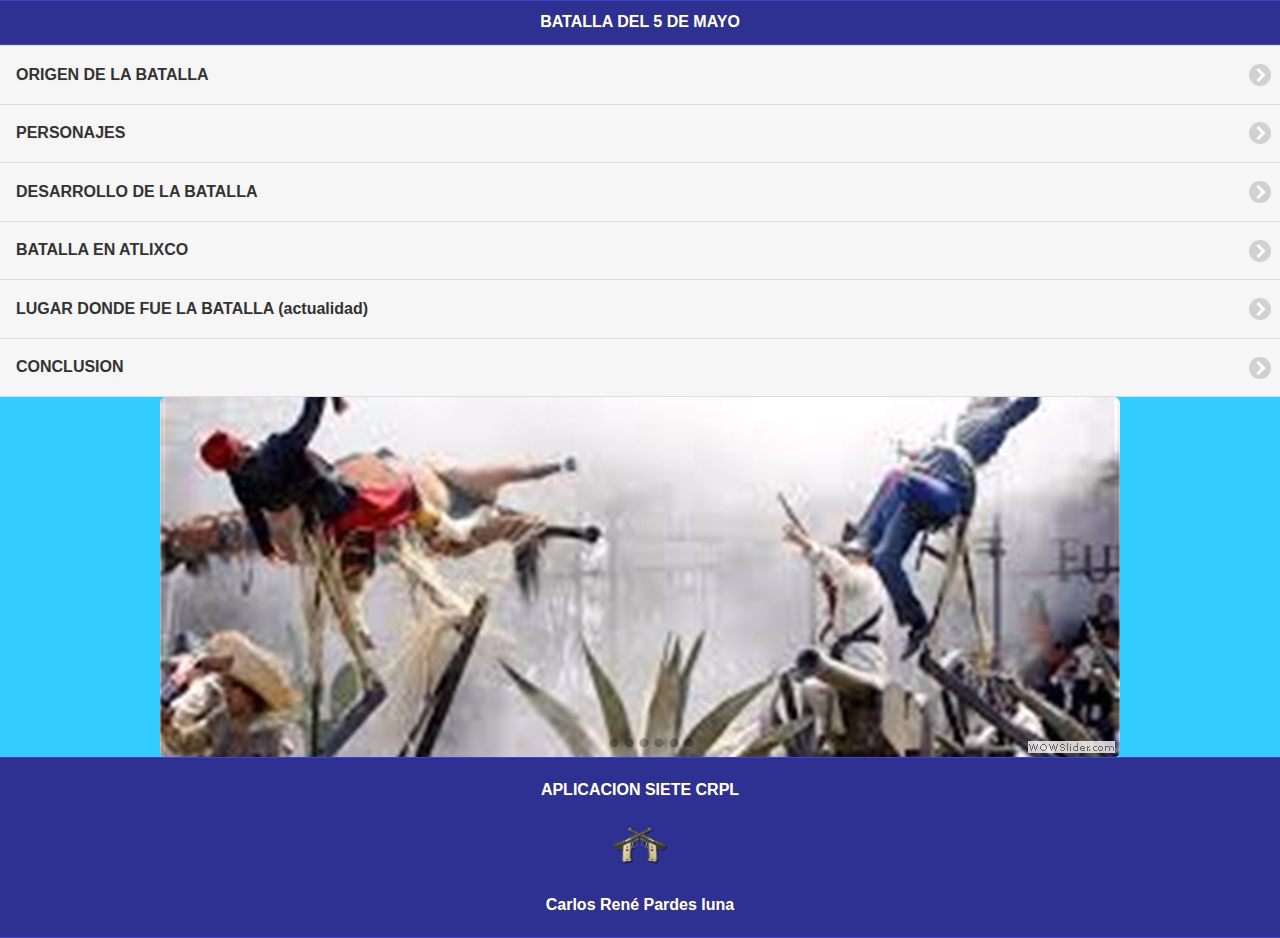
==== commit 98b1a107: "2subida" ====
--- a/index.html
+++ b/index.html
@@ -54,7 +54,43 @@
     <h1>BATALLA DEL 5 DE MAYO </h1>
    </div>
 
-<!--fgdfgdfgdfgdfghdfhgdfghdfgidhgdfgd-->
+
+
+
+<div>
+   <ul data-role="listview" data-theme="b" class="ui-listview ui-group-theme-b">
+   <li class="ui-first-child ui-last-child">
+   <a href="#Pagina1" class="ui-btn ui-btn-icon-right ui-icon-carat-r">
+   <h2>ORIGEN DE LA BATALLA </h2>
+   </a>
+   </li>
+    <li class="ui-first-child ui-last-child">
+   <a href="#Pagina2" class="ui-btn ui-btn-icon-right ui-icon-carat-r">
+   <h2> PERSONAJES </h2>
+   </a>
+   </li>
+     <li class="ui-first-child ui-last-child">
+   <a href="#Pagina3" class="ui-btn ui-btn-icon-right ui-icon-carat-r">
+   <h2> DESARROLLO DE LA BATALLA </h2>
+   </a>
+   </li>
+   <li class="ui-first-child ui-last-child">
+     <a href="#Pagina4" class="ui-btn ui-btn-icon-right ui-icon-carat-r">
+     <h2> BATALLA EN ATLIXCO </h2>
+     </a> 
+      </li>   
+   <li class="ui-first-child ui-last-child">
+     <a href="#Pagina5" class="ui-btn ui-btn-icon-right ui-icon-carat-r">
+     <h2>LUGAR DONDE FUE LA BATALLA (actualidad)</h2>
+     </a> 
+      </li>   
+      <li class="ui-first-child ui-last-child">
+     <a href="#Pagina6" class="ui-btn ui-btn-icon-right ui-icon-carat-r">
+     <h2>CONCLUSION</h2>
+     </a> 
+      </li>   
+   </ul>
+   <!--fgdfgdfgdfgdfghdfhgdfghdfgidhgdfgd-->
 <!-- Start WOWSlider.com BODY section -->
 	<div id="wowslider-container1">
 	<div class="ws_images"><ul>
@@ -79,41 +115,6 @@
 	<script type="text/javascript" src="engine1/wowslider.js"></script>
 	<script type="text/javascript" src="engine1/script.js"></script>
 	<!-- End WOWSlider.com BODY section -->
-
-
-<div>
-   <ul data-role="listview" data-theme="b" class="ui-listview ui-group-theme-b">
-   <li class="ui-first-child ui-last-child">
-   <a href="#Pagina1" class="ui-btn ui-btn-icon-right ui-icon-carat-r">
-   <h2>ORIGEN DE LA BATALLA </h2>
-   </a>
-   </li>
-    <li class="ui-first-child ui-last-child">
-   <a href="#Pagina2" class="ui-btn ui-btn-icon-right ui-icon-carat-r">
-   <h2> PERSONAJES </h2>
-   </a>
-   </li>
-     <li class="ui-first-child ui-last-child">
-   <a href="#Pagina3" class="ui-btn ui-btn-icon-right ui-icon-carat-r">
-   <h2> DESARROLLO DE LA BATALLA </h2>
-   </a>
-   </li>
-   <li class="ui-first-child ui-last-child">
-     <a href="#Pagina4" class="ui-btn ui-btn-icon-right ui-icon-carat-r">
-     <h2>4 DE MAYO </h2>
-     </a> 
-      </li>   
-   <li class="ui-first-child ui-last-child">
-     <a href="#Pagina5" class="ui-btn ui-btn-icon-right ui-icon-carat-r">
-     <h2>LUGAR DONDE FUE LA BATALLA (actualidad)</h2>
-     </a> 
-      </li>   
-      <li class="ui-first-child ui-last-child">
-     <a href="#Pagina6" class="ui-btn ui-btn-icon-right ui-icon-carat-r">
-     <h2>CONCLUSION</h2>
-     </a> 
-      </li>   
-   </ul>
   </div>
   <div data-role="footer" align="center" data-theme="a">
    <div>
@@ -257,7 +258,7 @@
       
           <div data-role="page" id="Pagina4" data-add-back-btn="true" data-theme="a">
      <div data-role="header" data-add-back-btn="true" data-back-btn-text="Regresar" data-back-btn-theme="b">
-     <h1> 4 DE MAYO </h1>
+     <h1> BATALLA </h1>
       </div>
        <div data-role="content" align="center">
        <div>
@@ -288,8 +289,8 @@
        En otra sala se explican hechos relacionados con la batalla de Puebla, en especial en la zona de los fuertes. El recorrido histórico continúa en la sala del imperio y la oposición juarista a éste; la llegada de Juárez al poder, la restauración de la República y la conformación de la nación. <br>
        <br>
        El acervo se compone de objetos históricos del siglo XIX, como armas, banderas, documentos, óleos, artículos personales y vestimenta militar, que abarcan desde la consumación de la Independencia hasta la restauración de la República. No se deben pasar por alto las cartas del presidente Benito Juárez al general Ignacio Zaragoza, previas y posteriores a la famosa batalla, así como las pinturas de los generales que participaron en la misma y las estrategias militares empleadas en la derrota del ejército francés.<br>
-       <img src="imagenes/fuerte.jpg" width="137" height="90"></p>
-     <p><img src="imagenes/fuertesde.jpg" width="145" height="97"><br>
+       <img src="imagenes/fuertesde.jpg" width="55%" height="55%"></p>
+     <p><img src="imagenes/fuerte.jpg" width="55%" height="55%"><br>
      </p>
      <br>
      <p><br>
